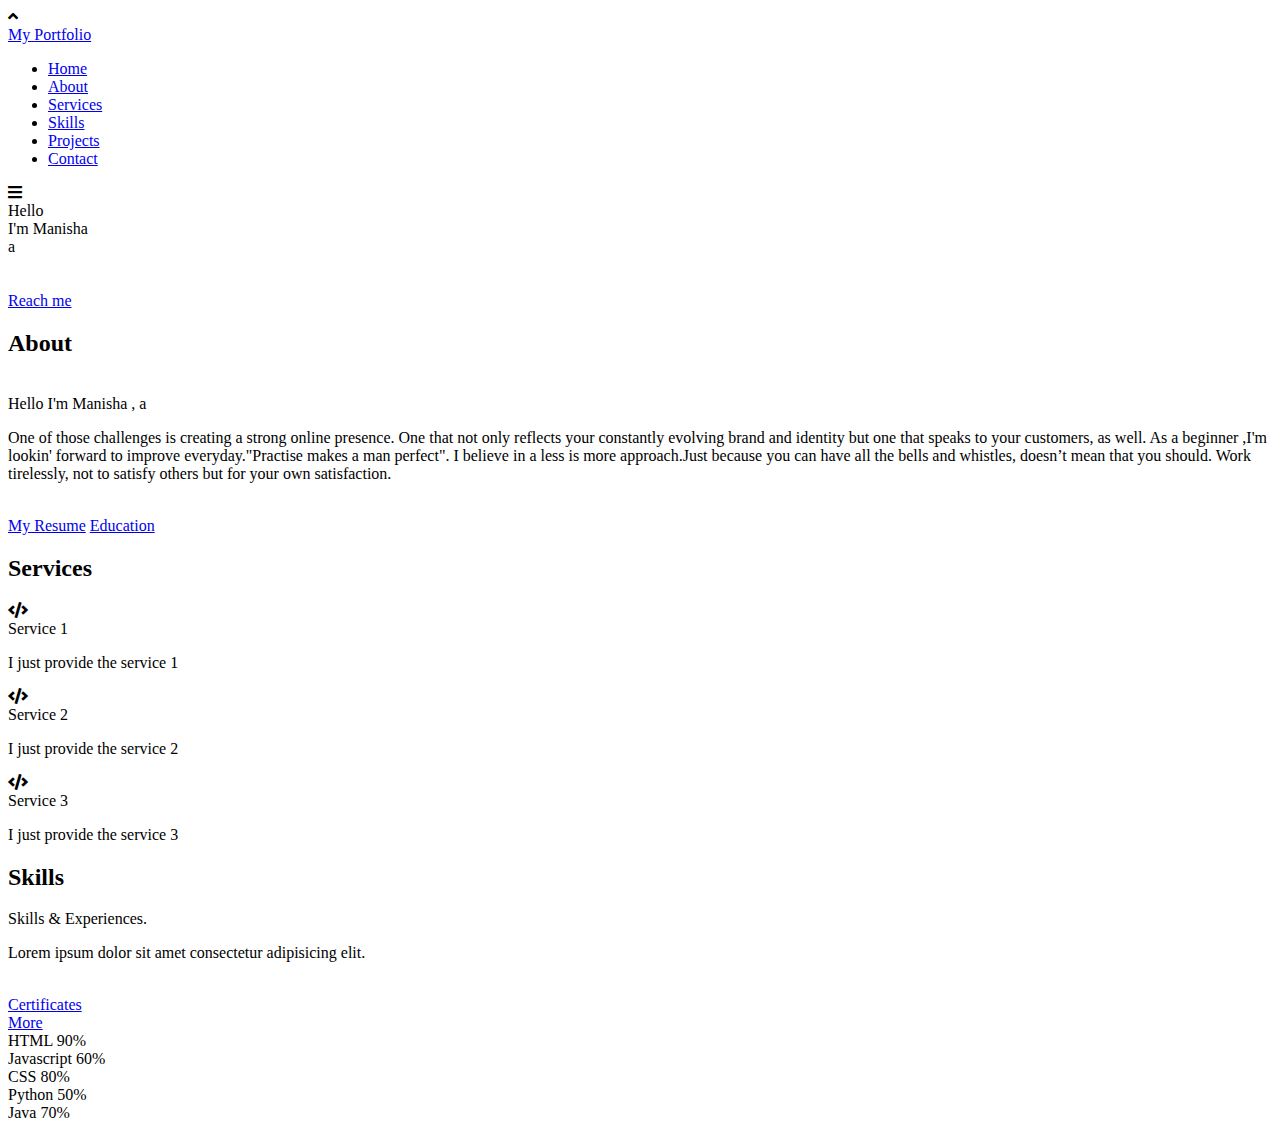
==== index.html @ 94ed1613 "first commit" ====
<!DOCTYPE html>

<html lang="en">
<head>
    <meta charset="UTF-8">
    <meta name="viewport" content="width=device-width, initial-scale=1.0">
    <title>MY DEV-FOLIO</title>
    <link rel="stylesheet" href="../assets/css/multiple-portfolio.css">
    <link rel="stylesheet" href="https://cdnjs.cloudflare.com/ajax/libs/font-awesome/5.15.2/css/all.min.css"/>
    <script src="https://code.jquery.com/jquery-3.5.1.min.js"></script>
    <script src="https://cdnjs.cloudflare.com/ajax/libs/typed.js/2.0.11/typed.min.js"></script>
    <script src="https://cdnjs.cloudflare.com/ajax/libs/waypoints/4.0.1/jquery.waypoints.min.js"></script>
    <script src="https://cdnjs.cloudflare.com/ajax/libs/OwlCarousel2/2.3.4/owl.carousel.min.js"></script>
    <link rel="stylesheet" href="https://cdnjs.cloudflare.com/ajax/libs/OwlCarousel2/2.3.4/assets/owl.carousel.min.css"/>

</head>
<body>
    <div class="scroll-up-btn">
        <i class="fas fa-angle-up"></i>
    </div>
    <nav class="navbar">
        <div class="max-width">
            <div class="logo"><a href="#">My <span>Portfolio</span></a></div>
            <ul class="menu">
                <li><a href="#home" class="menu-btn">Home</a></li>
                <li><a href="#about" class="menu-btn">About</a></li>
                <li><a href="#services" class="menu-btn">Services</a></li>
                <li><a href="#skills" class="menu-btn">Skills</a></li>
                <li><a href="#projects" class="menu-btn">Projects</a></li>
                <li><a href="#contact" class="menu-btn">Contact</a></li>
            </ul>
            <div class="menu-btn">
                <i class="fas fa-bars"></i>
            </div>
        </div>
    </nav>

    
    <section class="home" id="home">
      <div class="max-width">
          <div class="row">
            <div class="home-content">
                <div class="text-1">Hello</div>
                <div class="text-2">I'm Manisha </div>
                <div class="text-3">  a <span class="typing"></span></div>
               <br><br> <a href="#">Reach me</a>
            </div>
          </div>
      </div>
    </section>

    
    <section class="about" id="about">
        <div class="max-width">
            <h2 class="title">About </h2>
            <div class="about-content">
                <div class="column left">
                    <img src="/assets/Images/images(portfolio)/profile.jpg" alt="">
                </div>
                <div class="column right">
                    <div class="text">Hello I'm Manisha , a <span class="typing-2"></span></div>
                    <p>One of those challenges is creating a strong online presence. One that not only reflects your constantly evolving brand and identity but one that speaks to your customers, as well.
                As a beginner ,I'm lookin' forward to improve everyday."Practise makes a man perfect". I believe in a less is more approach.Just because you can have all the bells and whistles, doesn’t mean that you should.
            Work tirelessly, not to satisfy others but for your own satisfaction.</p>
                   <br> <a href="#">My Resume</a>
                    <a href="#">Education</a>
                </div>
            </div>
        </div>
    </section>

    
    <section class="services" id="services">
        <div class="max-width">
            <h2 class="title">Services</h2>
            <div class="serv-content">
                <div class="card">
                    <div class="box">
                        <i class="fas fa-code"></i>
                        <div class="text">Service 1</div>
                        <p>I just provide the service 1</p>
                    </div>
                </div>
                <div class="card">
                    <div class="box">
                        <i class="fas fa-code"></i>
                        <div class="text">Service 2</div>
                        <p>I just provide the service 2</p>
                    </div>
                </div>
                <div class="card">
                    <div class="box">
                        <i class="fas fa-code"></i>
                        <div class="text">Service 3</div>
                        <p>I just provide the service 3</p>
                    </div>
                </div>
               </div>
            </div>
        </div>
    </section>

    
    <section class="skills" id="skills">
        <div class="max-width">
            <h2 class="title">Skills</h2>
            <div class="skills-content">
                <div class="column left">
                    <div class="text">Skills & Experiences.</div>
                    <p>Lorem ipsum dolor sit amet consectetur adipisicing elit.</p>
                     <br><a href="#">Certificates</a>
                     <br><a href="#">More</a>
                </div>
                <div class="column right">
                    <div class="bars">
                        <div class="info">
                            <span>HTML</span>
                            <span>90%</span>
                        </div>
                        <div class="line html"></div>
                    </div>
                    <div class="bars">
                        <div class="info">
                            <span>Javascript</span>
                            <span>60%</span>
                        </div>
                        <div class="line js"></div>
                    </div>
                    <div class="bars">
                        <div class="info">
                            <span>CSS</span>
                            <span>80%</span>
                        </div>
                        <div class="line css"></div>
                    </div>
                    <div class="bars">
                        <div class="info">
                            <span>Python</span>
                            <span>50%</span>
                        </div>
                        <div class="line python"></div>
                    </div>
                    <div class="bars">
                        <div class="info">
                            <span>Java</span>
                            <span>70%</span>
                        </div>
                        <div class="line java"></div>
                    </div>
                </div>
            </div>
        </div>
    </section>
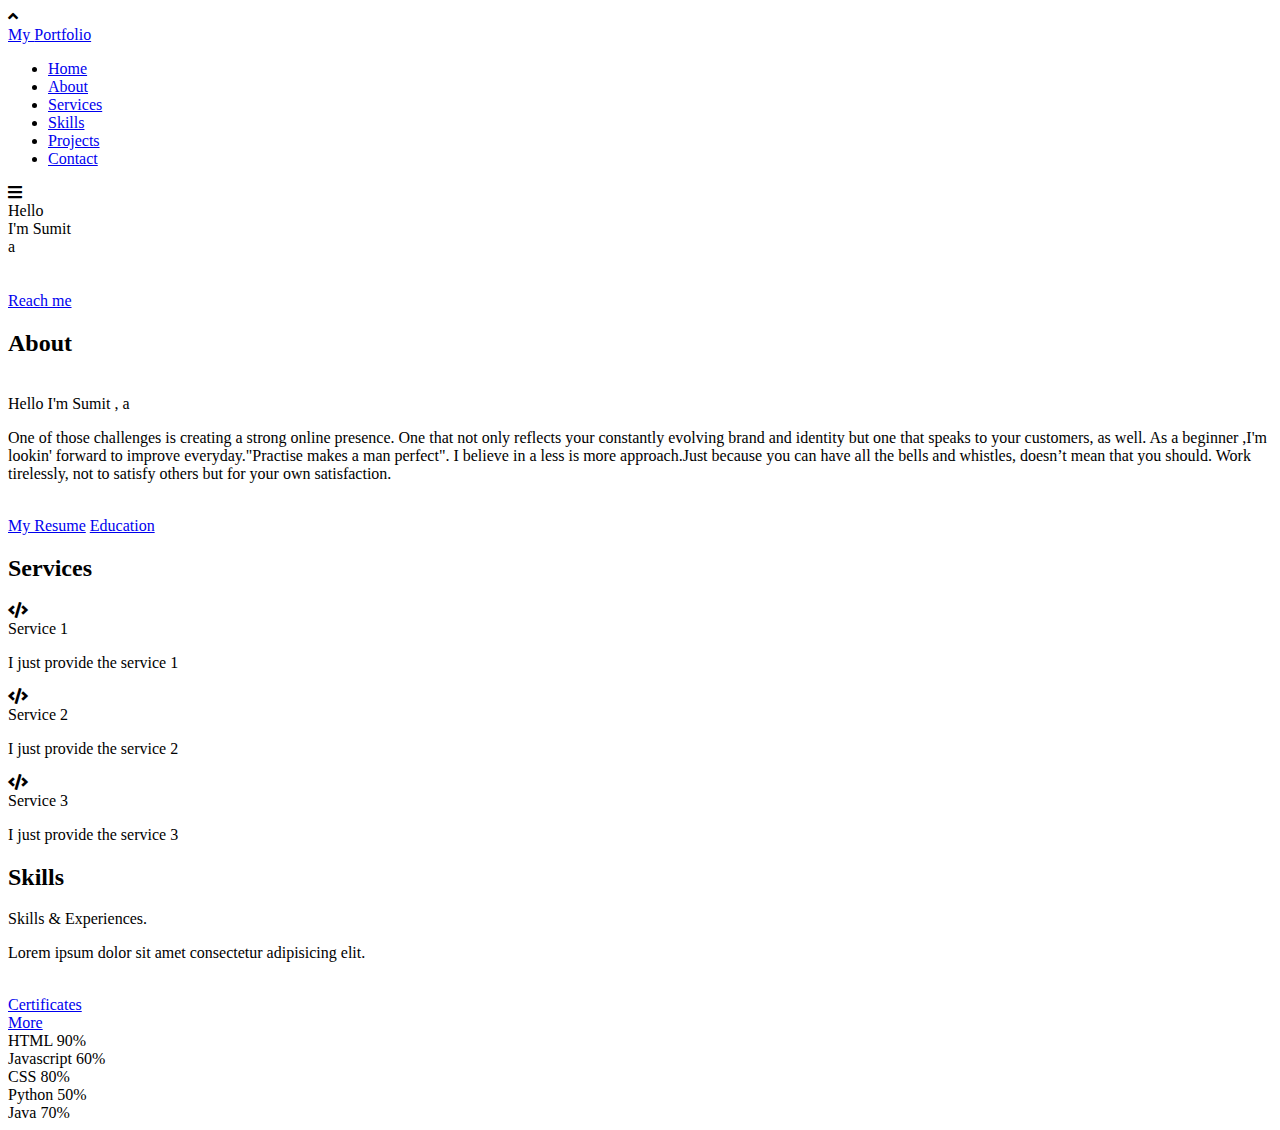
==== commit 5de3f14f: "first commit" ====
--- a/index.html
+++ b/index.html
@@ -41,7 +41,7 @@
           <div class="row">
             <div class="home-content">
                 <div class="text-1">Hello</div>
-                <div class="text-2">I'm Manisha </div>
+                <div class="text-2">I'm Sumit </div>
                 <div class="text-3">  a <span class="typing"></span></div>
                <br><br> <a href="#">Reach me</a>
             </div>
@@ -58,7 +58,7 @@
                     <img src="/assets/Images/images(portfolio)/profile.jpg" alt="">
                 </div>
                 <div class="column right">
-                    <div class="text">Hello I'm Manisha , a <span class="typing-2"></span></div>
+                    <div class="text">Hello I'm Sumit , a <span class="typing-2"></span></div>
                     <p>One of those challenges is creating a strong online presence. One that not only reflects your constantly evolving brand and identity but one that speaks to your customers, as well.
                 As a beginner ,I'm lookin' forward to improve everyday."Practise makes a man perfect". I believe in a less is more approach.Just because you can have all the bells and whistles, doesn’t mean that you should.
             Work tirelessly, not to satisfy others but for your own satisfaction.</p>
